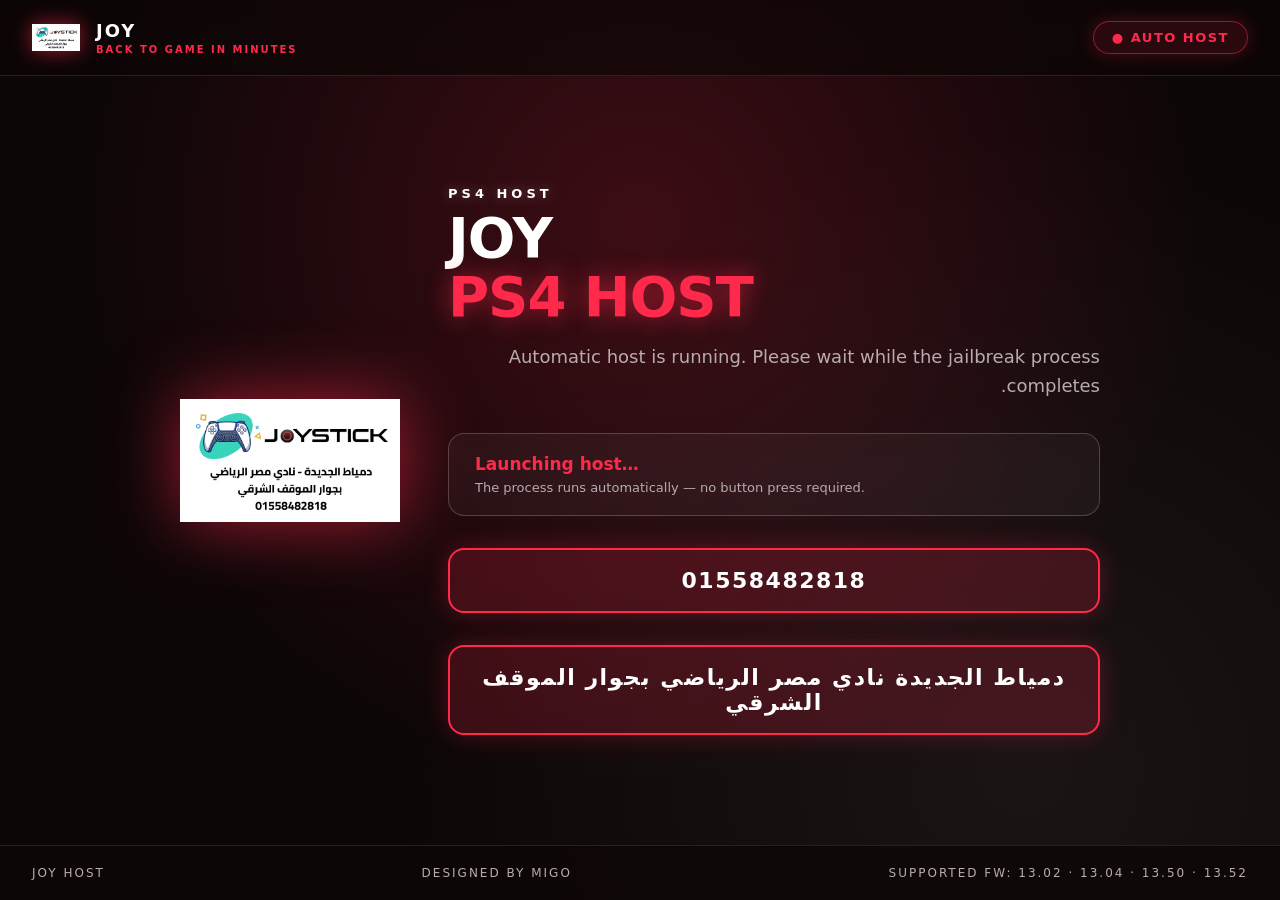
==== jb.html @ 8f7f5e99 "Add files via upload" ====
<!doctype html>
<html lang="ar" manifest="cache.appcache">
<head>
<meta charset="utf-8">
<meta name="viewport" content="width=device-width,initial-scale=1">
<title>JOY • PS4 Host</title>
<link rel="stylesheet" href="ELNOOR.css">
</head>
<body>
<div class="EL-page">
  <header class="EL-top">
    <div class="EL-brand">
      <img src="ELNOOR.png" alt="JOY">
      <div><strong>JOY</strong><small>BACK TO GAME IN MINUTES</small></div>
    </div>
    <div class="EL-ready">● AUTO HOST</div>
  </header>

  <main class="EL-main">
    <section class="EL-card">
      <div class="EL-hero">
        <img class="EL-logo" src="ELNOOR.png" alt="JOY">
        <div>
          <div class="EL-kicker">PS4 HOST</div>
          <div class="EL-title">JOY<br><span>PS4 HOST</span></div>
          <p class="EL-sub">Automatic host is running. Please wait while the jailbreak process completes.</p>
          
          <div class="EL-status">
            <div class="EL-status-copy">
              <div id="msg">Launching host…</div>
              <div class="EL-runtime-note">The process runs automatically — no button press required.</div>
              <div id="wrap"><div id="state"></div><div id="out"></div></div>
            </div>
            <div id="spin" aria-hidden="true"></div>
          </div>

          <div class="EL-phones">
            <a class="EL-phone" href="tel:01558482818">01558482818</a>
            </div>
            <div class="EL-phones">
            <a class="EL-phone" href="tel:دمياط الجديدة نادي مصر الرياضي بجوار الموقف الشرقي">دمياط الجديدة نادي مصر الرياضي بجوار الموقف الشرقي</a>
          </div>
        </div>
      </div>
    </section>
  </main>

  <footer class="EL-foot">
    <span>JOY HOST</span>
    <span>DESIGNED BY MIGO</span>
    <span>SUPPORTED FW: 13.02 · 13.04 · 13.50 · 13.52</span>
  </footer>
</div>

<script type="module">
  import "./jb.js?v=10";
</script>
</body>
</html>
---- ELNOOR.css ----
:root {
  --bg: #0d0607;
  
  /* ألوان الثيم الأساسية: الأحمر والأبيض */
  --red: #ff2a4b;
  --red-glow: rgba(255, 42, 75, 0.6);
  --white: #ffffff;
  --white-glow: rgba(255, 255, 255, 0.3);
  
  --text: #ffffff;
  --muted: #b8acae;
  --line: rgba(255, 42, 75, 0.25);
  --ok: #ff2a4b;
}

* {
  box-sizing: border-box;
}

html, body {
  margin: 0;
  padding: 0;
  min-height: 100%;
  background: var(--bg);
  color: var(--text);
  font-family: system-ui, -apple-system, 'Segoe UI', Roboto, Helvetica, Arial, sans-serif;
  direction: ltr;
}

a {
  color: inherit;
  text-decoration: none;
}

.EL-page {
  min-height: 100vh;
  display: flex;
  flex-direction: column;
  position: relative;
  overflow: hidden;
  background: 
    radial-gradient(circle at 50% 25%, rgba(255, 42, 75, 0.2) 0%, transparent 60%),
    radial-gradient(circle at 80% 85%, rgba(255, 255, 255, 0.06) 0%, transparent 50%),
    var(--bg);
}

/* شريط علوي بارز بحجم أكبر */
.EL-top {
  height: 76px;
  display: flex;
  align-items: center;
  justify-content: space-between;
  padding: 0 32px;
  border-bottom: 1px solid var(--line);
  background: rgba(13, 6, 7, 0.7);
  backdrop-filter: blur(12px);
  position: relative;
  z-index: 10;
}

.EL-brand {
  display: flex;
  align-items: center;
  gap: 16px;
}

.EL-brand img {
  width: 48px;
  height: 48px;
  object-fit: contain;
  filter: drop-shadow(0 0 10px var(--red-glow));
}

.EL-brand strong {
  display: block;
  font-size: 18px;
  letter-spacing: 2px;
  color: #ffffff;
  text-transform: uppercase;
}

.EL-brand small {
  display: block;
  color: var(--red);
  font-size: 10px;
  letter-spacing: 2px;
  margin-top: 3px;
  font-weight: 700;
}

.EL-ready {
  font-size: 13px;
  font-weight: 800;
  letter-spacing: 1.5px;
  color: var(--red);
  border: 1px solid rgba(255, 42, 75, 0.5);
  padding: 8px 18px;
  border-radius: 999px;
  background: rgba(255, 42, 75, 0.12);
  box-shadow: 0 0 18px rgba(255, 42, 75, 0.25);
}

/* المنطقة الرئيسية لتوزيع العناصر بحرية */
.EL-main {
  width: min(920px, calc(100% - 40px));
  margin: auto;
  padding: 50px 0;
  flex: 1;
  display: flex;
  align-items: center;
  position: relative;
  z-index: 1;
}

/* إلغاء المربع والإطار الخارجي */
.EL-card {
  width: 100%;
  border: none !important;
  background: transparent !important;
  padding: 0 !important;
  box-shadow: none !important;
}

.EL-card::after {
  display: none !important;
}

/* التنسيق الحر للوجو والنصوص بحجم مكبر */
.EL-hero {
  display: grid;
  grid-template-columns: 220px 1fr;
  gap: 48px;
  align-items: center;
}

.EL-logo {
  width: 220px;
  height: 220px;
  object-fit: contain;
  filter: drop-shadow(0 0 35px var(--red-glow));
}

.EL-kicker {
  font-size: 13px;
  font-weight: 800;
  letter-spacing: 4px;
  color: #ffffff;
  margin-bottom: 8px;
  text-shadow: 0 0 12px var(--white-glow);
}

.EL-title {
  font-size: 56px;
  line-height: 1.05;
  font-weight: 900;
  letter-spacing: -1px;
  margin: 0 0 16px;
  color: #ffffff;
}

.EL-title span {
  color: var(--red);
  text-shadow: 0 0 25px var(--red-glow);
}

.EL-sub {
  margin: 0;
  color: var(--muted);
  font-size: 18px;
  line-height: 1.6;
  direction: rtl;
  text-align: right;
  font-weight: 500;
}

/* صناديق المعلومات المكبرة */
.EL-info {
  display: grid;
  grid-template-columns: repeat(3, 1fr);
  gap: 16px;
  margin-top: 32px;
}

.EL-box {
  padding: 18px 14px;
  border: 1px solid rgba(255, 42, 75, 0.35);
  border-radius: 16px;
  background: rgba(255, 42, 75, 0.05);
  backdrop-filter: blur(8px);
  text-align: center;
  box-shadow: 0 8px 20px rgba(0, 0, 0, 0.3);
}

.EL-box small {
  display: block;
  color: var(--muted);
  font-size: 11px;
  letter-spacing: 2px;
  margin-bottom: 6px;
  font-weight: 700;
}

.EL-box strong {
  font-size: 16px;
  color: #ffffff;
}

.ok {
  color: var(--red) !important;
}

/* شريط حالة التحميل مكبّر وحر */
.EL-status {
  margin-top: 32px;
  padding: 20px 26px;
  border: 1px solid rgba(255, 255, 255, 0.2);
  border-radius: 16px;
  background: rgba(255, 255, 255, 0.04);
  backdrop-filter: blur(10px);
  display: flex;
  align-items: center;
  justify-content: space-between;
  gap: 20px;
  min-height: 72px;
}

.EL-status-main, #msg {
  font-size: 17px;
  font-weight: 800;
  color: #ffffff;
}

.EL-status-note, .EL-runtime-note {
  color: var(--muted);
  font-size: 13px;
  margin-top: 6px;
}

.EL-loader {
  width: 140px;
  height: 6px;
  border-radius: 999px;
  background: rgba(255, 255, 255, 0.12);
  overflow: hidden;
  flex: 0 0 auto;
}

.EL-loader i {
  display: block;
  width: 40%;
  height: 100%;
  border-radius: 999px;
  background: linear-gradient(90deg, var(--red), var(--white));
  box-shadow: 0 0 15px var(--red);
  animation: load 1.4s ease-in-out infinite;
}

#spin {
  width: 40px;
  height: 40px;
  border: 4px solid rgba(255, 255, 255, 0.1);
  border-top-color: var(--red);
  border-right-color: #ffffff;
  border-radius: 50%;
  animation: spin .8s linear infinite;
  flex: 0 0 auto;
}

/* زر الهاتف بارز ومكبر */
.EL-phones {
  display: flex;
  gap: 16px;
  flex-wrap: wrap;
  margin-top: 32px;
}

.EL-phone {
  flex: 1 1 100%;
  text-align: center;
  padding: 18px 24px;
  border-radius: 16px;
  border: 2px solid var(--red);
  background: rgba(255, 42, 75, 0.18);
  color: #ffffff;
  font-size: 22px;
  font-weight: 900;
  letter-spacing: 1.5px;
  transition: all 0.25s ease;
  box-shadow: 0 0 25px rgba(255, 42, 75, 0.25);
}

.EL-phone:hover {
  background: rgba(255, 42, 75, 0.35);
  box-shadow: 0 0 35px var(--red-glow);
  transform: translateY(-2px);
}

/* الفوتر */
.EL-foot {
  padding: 20px 32px;
  border-top: 1px solid var(--line);
  display: flex;
  align-items: center;
  justify-content: space-between;
  gap: 16px;
  color: var(--muted);
  font-size: 12px;
  letter-spacing: 2px;
  position: relative;
  z-index: 1;
  background: rgba(13, 6, 7, 0.85);
}

#state, #out {
  display: none;
}

body.done #spin { display: none; }
body.done #msg { color: var(--red); }
body.fail #spin { display: none; }
body.fail #msg { color: #ff2a4b; }

body.log .EL-hero { display: block; }
body.log .EL-logo { display: none; }
body.log #spin, body.log #msg { display: none; }
body.log #wrap { display: block; }
body.log #state {
  display: block;
  font-size: 22px;
  font-weight: 900;
  margin: 0 0 12px;
  color: var(--red);
}
body.log #out {
  display: block;
  white-space: pre-wrap;
  font: 13px/1.6 Consolas, monospace;
  background: rgba(0, 0, 0, 0.7);
  border: 1px solid var(--line);
  border-radius: 12px;
  padding: 18px;
  height: calc(100vh - 220px);
  overflow-y: auto;
  color: #e2d7d8;
}

@keyframes spin {
  to { transform: rotate(360deg); }
}

@keyframes load {
  0%, 100% { transform: translateX(-100%); }
  50% { transform: translateX(200%); }
}

/* للتجاوب مع الشاشات الصغيرة والهواتف */
@media(max-width: 700px) {
  .EL-top { padding: 0 18px; height: 66px; }
  .EL-main { width: min(94%, 920px); padding: 24px 0; }
  .EL-hero { grid-template-columns: 1fr; text-align: center; gap: 24px; }
  .EL-logo { width: 160px; height: 160px; margin: 0 auto; }
  .EL-sub { text-align: center; font-size: 16px; }
  .EL-title { font-size: 38px; }
  .EL-info { grid-template-columns: 1fr; }
  .EL-foot { padding: 16px; flex-direction: column; text-align: center; gap: 8px; }
  .EL-status { flex-direction: column; align-items: center; text-align: center; }
  .EL-loader { width: 100%; }
}
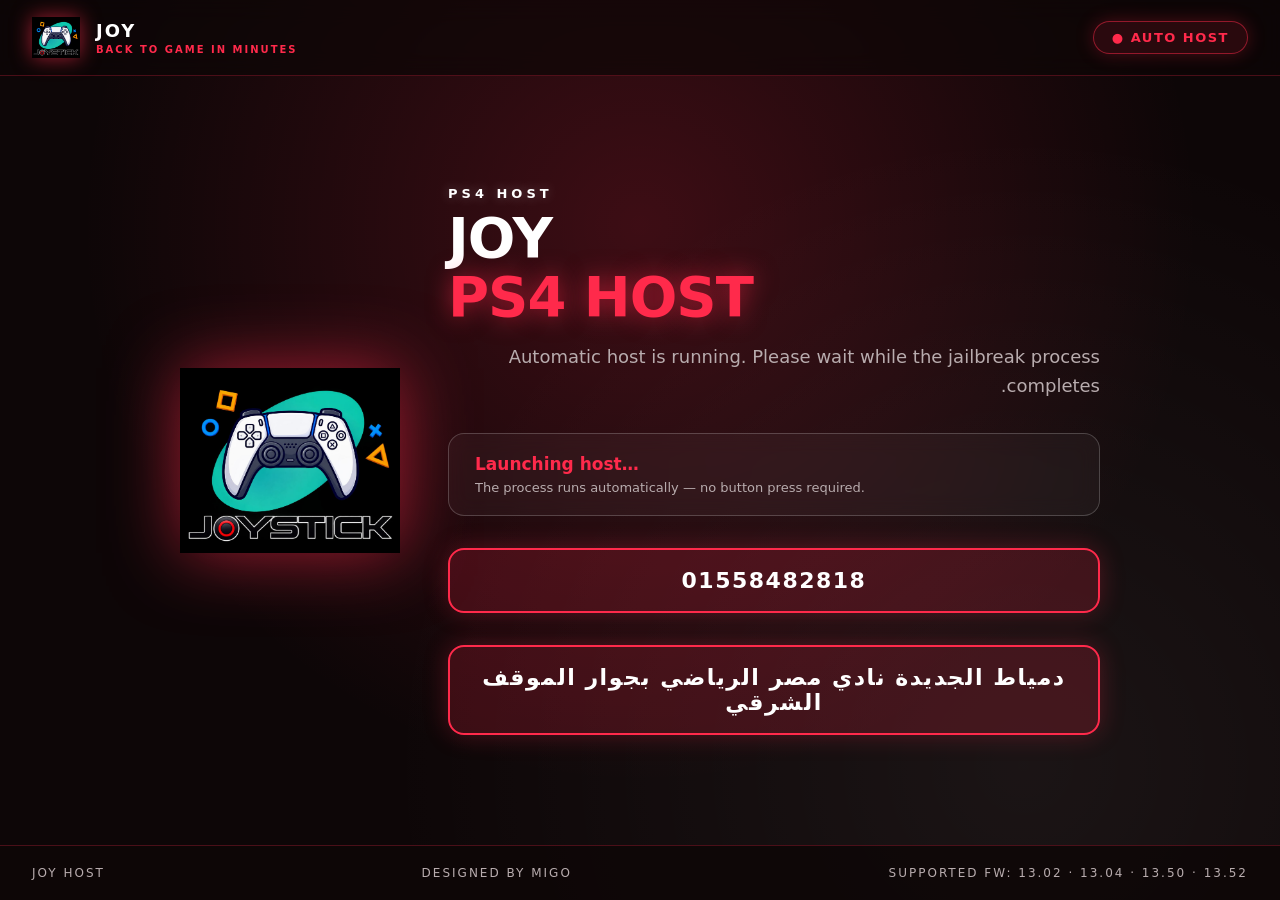
==== commit 29293755: "Update jb.html" ====
--- a/jb.html
+++ b/jb.html
@@ -36,9 +36,9 @@
 
           <div class="EL-phones">
             <a class="EL-phone" href="tel:01558482818">01558482818</a>
-            </div>
-            <div class="EL-phones">
-            <a class="EL-phone" href="tel:دمياط الجديدة نادي مصر الرياضي بجوار الموقف الشرقي">دمياط الجديدة نادي مصر الرياضي بجوار الموقف الشرقي</a>
+          </div>
+          <div class="EL-phones">
+            <a class="EL-phone" href="#">دمياط الجديدة نادي مصر الرياضي بجوار الموقف الشرقي</a>
           </div>
         </div>
       </div>
@@ -52,8 +52,6 @@
   </footer>
 </div>
 
-<script type="module">
-  import "./jb.js?v=10";
-</script>
+<script type="module" src="jb.js"></script>
 </body>
-</html>+</html>
